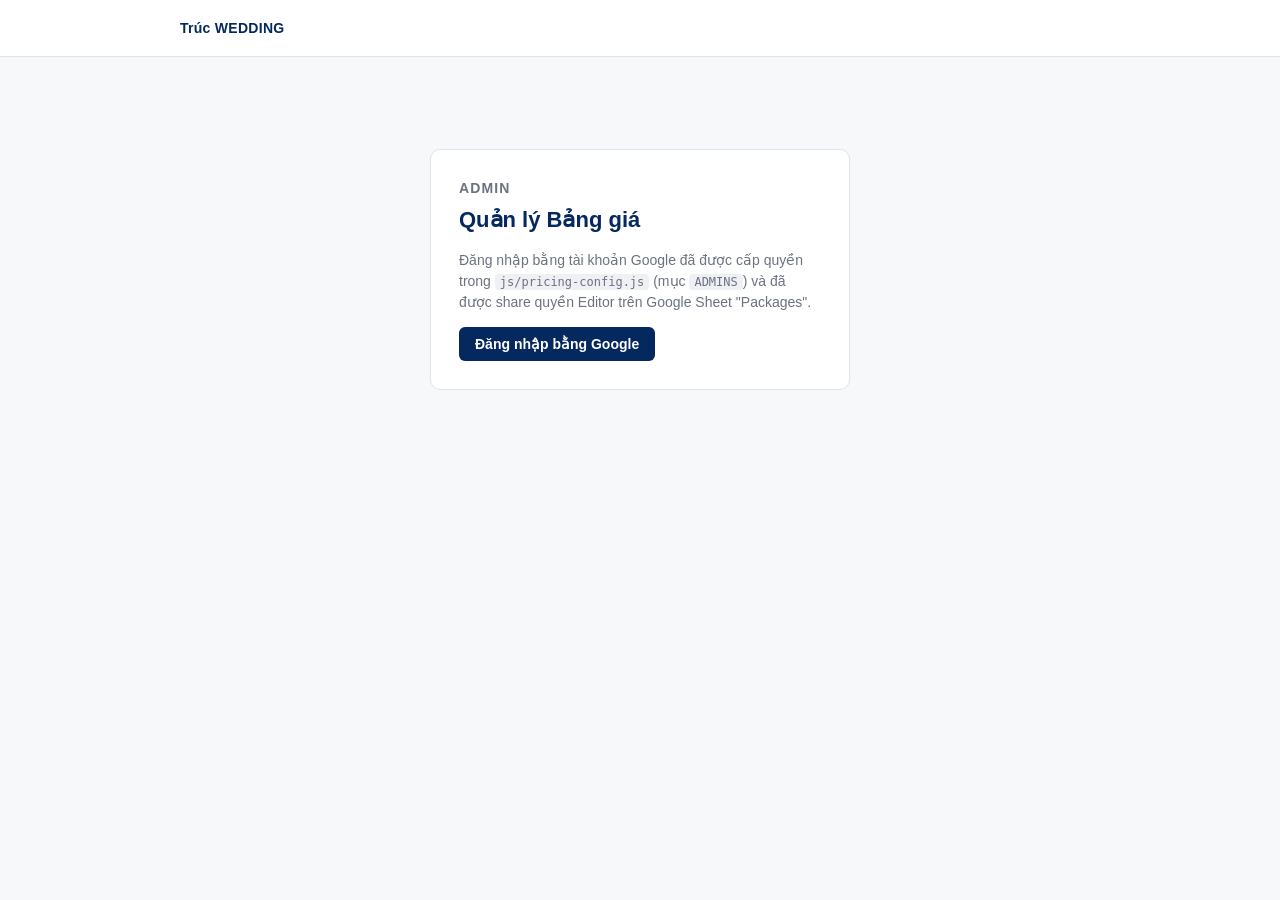
==== admin.html @ b3cc7dcc "dannv init" ====
<!doctype html>
<html lang="vi">
<head>
<meta charset="UTF-8" />
<meta name="viewport" content="width=device-width, initial-scale=1.0" />
<title>Quản trị bảng giá · Trúc Wedding</title>
<link rel="stylesheet" href="css/admin.css" />
</head>
<body>
<header class="admin-header">
  <div class="wrap nav">
    <a class="brand" href="index.html">Trúc WEDDING</a>
    <button id="logoutBtn" class="button secondary hidden" type="button">Đăng xuất</button>
  </div>
</header>

<main class="wrap admin-main">
  <div id="statusMessage" aria-live="polite"></div>

  <section id="loginBox" class="login-card">
    <p class="eyebrow">ADMIN</p>
    <h1>Quản lý Bảng giá</h1>
    <p>Đăng nhập bằng tài khoản Google đã được cấp quyền trong <code>js/pricing-config.js</code> (mục <code>ADMINS</code>) và đã được share quyền Editor trên Google Sheet "Packages".</p>
    <button id="loginBtn" class="button" type="button">Đăng nhập bằng Google</button>
  </section>

  <section id="adminPanel" class="hidden">
    <div class="admin-toolbar">
      <div>
        <p class="eyebrow">ADMIN</p>
        <h1>Quản lý Bảng giá</h1>
        <p id="userInfo"></p>
      </div>
    </div>

    <div class="admin-grid">
      <form id="packageForm" class="form-card">
        <h2 id="formTitle">Sửa gói</h2>
        <label>Gói
          <select id="packageSelect" name="package_id" required>
            <option value="goi1">Gói 1 — 1 link riêng (nhà trai hoặc nhà gái)</option>
            <option value="goi2">Gói 2 — 1 link dùng chung (dâu rể)</option>
            <option value="goi3">Gói 3 — combo 2 link riêng</option>
            <option value="govip">Gói VIP — thiết kế theo yêu cầu</option>
          </select>
        </label>
        <label>Trạng thái
          <select name="status">
            <option value="active">Hiện (active)</option>
            <option value="inactive">Ẩn (inactive)</option>
          </select>
        </label>
        <label>Nhãn hiển thị<input name="label" placeholder="Gói 1" required /></label>
        <div class="form-row">
          <label>Giá hiện tại<input name="final_price" placeholder="149.000 VNĐ" required /></label>
          <label>Giá gốc (để trống nếu không có)<input name="original_price" placeholder="299.000 VNĐ" /></label>
        </div>
        <label>Nhãn giảm giá (để trống nếu không có)<input name="discount_label" placeholder="Giảm 50% còn:" /></label>
        <label>Mô tả ngắn (cho phép &lt;br&gt;, &lt;span style=&quot;color:...&quot;&gt;)
          <textarea name="subtitle" rows="2" placeholder="1 link thiệp: Nhà trai hoặc nhà gái"></textarea>
        </label>
        <label>Danh sách tính năng (cho phép &lt;br&gt;, &lt;span style=&quot;color:...&quot;&gt;)
          <textarea name="features" rows="6" placeholder="- Ghi được tên khách mời...&lt;br&gt;- ..."></textarea>
        </label>
        <p class="form-hint">Trang chủ luôn có đúng 4 gói cố định (goi1/goi2/goi3/govip) — sửa nội dung ở đây thay vì tạo gói mới. "Ẩn" chỉ giữ nguyên giá cũ đang hiển thị trên trang, không xoá gì cả.</p>
        <div class="form-actions">
          <button id="packageSubmit" class="button" type="submit">Lưu gói</button>
          <button id="packageDelete" class="button danger" type="button">Xoá dữ liệu gói này</button>
        </div>
      </form>

      <div class="table-card">
        <div class="section-heading">
          <div><h2>Danh sách gói</h2><span id="packageCount"></span></div>
          <button id="refreshBtn" class="button secondary" type="button">Tải lại</button>
        </div>
        <div class="table-wrap">
          <table>
            <thead><tr><th>Gói</th><th>Giá gốc</th><th>Giá hiện tại</th><th>Trạng thái</th><th></th></tr></thead>
            <tbody id="packageRows"></tbody>
          </table>
        </div>
      </div>
    </div>
  </section>
</main>

<script src="https://accounts.google.com/gsi/client" defer></script>
<script src="js/pricing-config.js"></script>
<script src="js/sheetsApi.js"></script>
<script src="js/admin.js" defer></script>
</body>
</html>
---- css/admin.css ----
:root {
  --ink: rgb(5, 41, 94);
  --accent: rgb(111, 3, 3);
  --border: #dfe3ea;
  --bg: #f7f8fa;
  --text: #1f2430;
  --muted: #6b7280;
}

* { box-sizing: border-box; }

body {
  margin: 0;
  font-family: -apple-system, BlinkMacSystemFont, 'Segoe UI', Roboto, Helvetica, Arial, sans-serif;
  background: var(--bg);
  color: var(--text);
  line-height: 1.5;
}

.hidden { display: none !important; }

.wrap { max-width: 960px; margin: 0 auto; padding: 0 20px; }

.admin-header {
  background: #fff;
  border-bottom: 1px solid var(--border);
}
.admin-header .nav {
  display: flex;
  align-items: center;
  justify-content: space-between;
  height: 56px;
}
.brand {
  font-weight: 700;
  color: var(--ink);
  text-decoration: none;
  letter-spacing: 0.02em;
  font-size: 14px;
}

.admin-main { padding: 32px 20px 64px; }

.eyebrow {
  margin: 0 0 4px;
  font-size: 12px;
  font-weight: 600;
  letter-spacing: 0.08em;
  color: var(--muted);
  text-transform: uppercase;
}
h1 { margin: 0 0 8px; font-size: 22px; color: var(--ink); }
h2 { margin: 0; font-size: 16px; color: var(--ink); }

.login-card {
  max-width: 420px;
  margin: 60px auto 0;
  padding: 28px;
  background: #fff;
  border: 1px solid var(--border);
  border-radius: 10px;
  text-align: left;
}
.login-card p { color: var(--muted); font-size: 14px; }
.login-card code { background: #eef0f4; padding: 1px 5px; border-radius: 4px; font-size: 12px; }

.admin-toolbar { margin-bottom: 24px; }
#userInfo { color: var(--muted); font-size: 14px; margin: 0; }

.admin-grid {
  display: grid;
  grid-template-columns: 360px 1fr;
  gap: 20px;
  align-items: start;
}
@media (max-width: 820px) {
  .admin-grid { grid-template-columns: 1fr; }
}

.form-card, .table-card {
  background: #fff;
  border: 1px solid var(--border);
  border-radius: 10px;
  padding: 20px;
}

.form-card label {
  display: block;
  font-size: 13px;
  font-weight: 600;
  color: var(--text);
  margin-top: 14px;
}
.form-card label:first-of-type { margin-top: 14px; }
.form-card input,
.form-card select,
.form-card textarea {
  width: 100%;
  margin-top: 6px;
  padding: 8px 10px;
  border: 1px solid var(--border);
  border-radius: 6px;
  font-size: 14px;
  font-family: inherit;
  color: var(--text);
}
.form-card textarea { resize: vertical; }
.form-row {
  display: grid;
  grid-template-columns: 1fr 1fr;
  gap: 12px;
}
.form-hint {
  font-size: 12px;
  color: var(--muted);
  margin-top: 12px;
  line-height: 1.5;
}
.form-actions {
  display: flex;
  gap: 10px;
  margin-top: 18px;
}

.button {
  appearance: none;
  border: none;
  border-radius: 6px;
  padding: 9px 16px;
  font-size: 14px;
  font-weight: 600;
  cursor: pointer;
  background: var(--ink);
  color: #fff;
}
.button:hover { opacity: 0.92; }
.button:disabled { opacity: 0.5; cursor: not-allowed; }
.button.secondary {
  background: #fff;
  color: var(--ink);
  border: 1px solid var(--border);
}
.button.danger {
  background: #fff;
  color: var(--accent);
  border: 1px solid #f0c9c9;
}

.section-heading {
  display: flex;
  align-items: baseline;
  justify-content: space-between;
  margin-bottom: 14px;
}
.section-heading span { font-size: 12px; color: var(--muted); margin-left: 8px; }

.table-wrap { overflow-x: auto; }
table { width: 100%; border-collapse: collapse; font-size: 13px; }
th, td {
  text-align: left;
  padding: 10px 8px;
  border-bottom: 1px solid var(--border);
  vertical-align: top;
}
th { color: var(--muted); font-weight: 600; font-size: 12px; text-transform: uppercase; letter-spacing: 0.03em; }
td small { display: block; color: var(--muted); font-size: 11px; margin-top: 2px; }
.row-actions { text-align: right; white-space: nowrap; }

.status-pill {
  display: inline-block;
  padding: 3px 9px;
  border-radius: 999px;
  font-size: 12px;
  font-weight: 600;
  background: #eef0f4;
  color: var(--muted);
}
.status-pill.active { background: #e6f4ea; color: #1e7a3a; }
.status-pill.inactive { background: #f4e6e6; color: var(--accent); }

.notice {
  margin: 0 0 16px;
  padding: 10px 14px;
  border-radius: 8px;
  font-size: 13px;
}
.notice:empty { display: none; }
.notice.success { background: #e6f4ea; color: #1e7a3a; }
.notice.error { background: #fbeaea; color: var(--accent); }
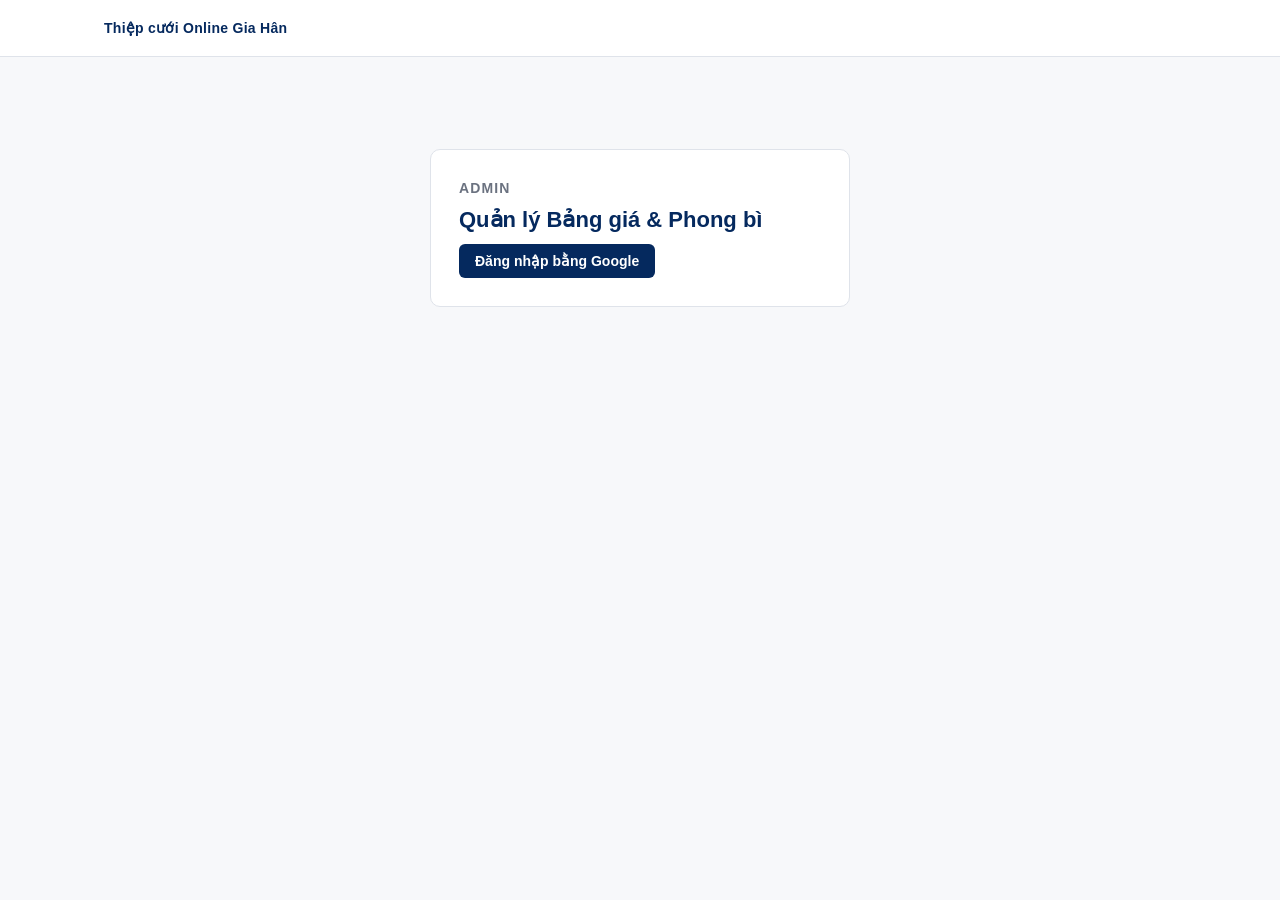
==== commit 42a43c00: "dannv" ====
--- a/admin.html
+++ b/admin.html
@@ -3,13 +3,13 @@
 <head>
 <meta charset="UTF-8" />
 <meta name="viewport" content="width=device-width, initial-scale=1.0" />
-<title>Quản trị bảng giá · Trúc Wedding</title>
+<title>Quản trị · Thiệp cưới Online Gia Hân</title>
 <link rel="stylesheet" href="css/admin.css" />
 </head>
 <body>
 <header class="admin-header">
   <div class="wrap nav">
-    <a class="brand" href="index.html">Trúc WEDDING</a>
+    <a class="brand" href="index.html">Thiệp cưới Online Gia Hân</a>
     <button id="logoutBtn" class="button secondary hidden" type="button">Đăng xuất</button>
   </div>
 </header>
@@ -19,8 +19,7 @@
 
   <section id="loginBox" class="login-card">
     <p class="eyebrow">ADMIN</p>
-    <h1>Quản lý Bảng giá</h1>
-    <p>Đăng nhập bằng tài khoản Google đã được cấp quyền trong <code>js/pricing-config.js</code> (mục <code>ADMINS</code>) và đã được share quyền Editor trên Google Sheet "Packages".</p>
+    <h1>Quản lý Bảng giá & Phong bì</h1>
     <button id="loginBtn" class="button" type="button">Đăng nhập bằng Google</button>
   </section>
 
@@ -28,12 +27,46 @@
     <div class="admin-toolbar">
       <div>
         <p class="eyebrow">ADMIN</p>
-        <h1>Quản lý Bảng giá</h1>
+        <h1>Quản lý Bảng giá & Phong bì</h1>
         <p id="userInfo"></p>
       </div>
     </div>
 
-    <div class="admin-grid">
+    <nav class="admin-tabs" aria-label="Mục quản lý">
+      <button type="button" class="button" id="pricingTab" aria-pressed="true">Bảng giá</button>
+      <button type="button" class="button secondary" id="envelopesTab" aria-pressed="false">Phong bì</button>
+      <a href="template.html" target="_blank" rel="noopener">Xem trang mẫu ↗</a>
+    </nav>
+    <div id="envelopesPanel" class="admin-grid hidden">
+      <form id="envelopeForm" class="form-card">
+        <h2 id="envelopeFormTitle">Thêm phong bì mới</h2>
+        <label>Chọn mẫu phong bì<select id="envelopeSelect" name="envelope_id"></select></label>
+        <label>Tên phong bì<input name="name" maxlength="80" required /></label>
+        <label>Link ảnh đại diện<input name="image_url" type="url" placeholder="https://…/phong-bi.jpg" aria-describedby="envelopeImageHelp" required /></label>
+        <div id="envelopeImageHelp" class="form-hint">
+          <p><strong>Cách lấy link ảnh:</strong> Truy cập <a href="https://postimages.org/" target="_blank" rel="noopener noreferrer">Postimages ↗</a> → tải ảnh lên → sao chép link ở mục <strong>“Liên kết trực tiếp”</strong> → dán vào ô trên.</p>
+          <p><strong>Kích thước gợi ý:</strong> 600 × 1200 px (ảnh dọc, tỷ lệ 1:2). Nên để nội dung phong bì gần sát mép ảnh; tránh ảnh ngang hoặc ảnh có nhiều khoảng trắng để mẫu hiển thị rõ hơn.</p>
+        </div>
+        <label>Link video<input name="video_url" type="url" placeholder="https://…" required /></label>
+        <p class="form-hint">Bấm ảnh hoặc “Xem thiệp” sẽ mở link video này trong tab mới.</p>
+        <section class="preview-card">
+          <h3>Xem trước</h3>
+          <img id="envelopePreviewImage" class="envelope-preview-image" alt="" hidden />
+          <p id="envelopeImageError" class="form-hint" hidden>Không tải được ảnh. Hãy kiểm tra URL và quyền xem công khai.</p>
+          <p id="envelopePreviewName"></p>
+          <a id="envelopePreviewLink" target="_blank" rel="noopener noreferrer" hidden>Xem thiệp ↗</a>
+        </section>
+        <p id="envelopeSaveMeta" class="save-meta" aria-live="polite"></p>
+        <div class="form-actions"><button id="envelopeSubmit" class="button" type="submit" disabled>Lưu phong bì</button></div>
+      </form>
+      <div class="table-card">
+        <div class="section-heading"><h2>Danh sách phong bì</h2><button id="envelopeRefresh" class="button secondary" type="button">Tải lại</button></div>
+        <p id="envelopeCount" class="form-hint"></p>
+        <p class="form-hint">Danh sách lấy từ tab Envelopes theo thứ tự dòng. Chọn “Thêm phong bì mới” để thêm mẫu.</p>
+        <div class="table-wrap"><table><thead><tr><th>Ảnh</th><th>Phong bì</th><th></th></tr></thead><tbody id="envelopeRows"></tbody></table></div>
+      </div>
+    </div>
+    <div id="pricingPanel" class="admin-grid">
       <form id="packageForm" class="form-card">
         <h2 id="formTitle">Sửa gói</h2>
         <label>Gói
@@ -44,28 +77,31 @@
             <option value="govip">Gói VIP — thiết kế theo yêu cầu</option>
           </select>
         </label>
-        <label>Trạng thái
-          <select name="status">
-            <option value="active">Hiện (active)</option>
-            <option value="inactive">Ẩn (inactive)</option>
-          </select>
+        <label>Nhãn hiển thị<input name="label" placeholder="Gói 1" required /></label>
+        <div id="priceRow" class="form-row">
+          <label class="price-current">Giá hiện tại<input name="final_price" placeholder="149.000 VNĐ" required /></label>
+          <label data-package-field="original_price">Giá gốc (để trống nếu không có)<input name="original_price" placeholder="299.000 VNĐ" /></label>
+        </div>
+        <label data-package-field="discount_label">Nhãn giảm giá (để trống nếu không có)<input name="discount_label" placeholder="Giảm 50% còn:" /></label>
+        <label>Mô tả ngắn
+          <textarea name="subtitle" rows="3" placeholder="Ví dụ: 1 link thiệp cho nhà trai hoặc nhà gái"></textarea>
         </label>
-        <label>Nhãn hiển thị<input name="label" placeholder="Gói 1" required /></label>
-        <div class="form-row">
-          <label>Giá hiện tại<input name="final_price" placeholder="149.000 VNĐ" required /></label>
-          <label>Giá gốc (để trống nếu không có)<input name="original_price" placeholder="299.000 VNĐ" /></label>
-        </div>
-        <label>Nhãn giảm giá (để trống nếu không có)<input name="discount_label" placeholder="Giảm 50% còn:" /></label>
-        <label>Mô tả ngắn (cho phép &lt;br&gt;, &lt;span style=&quot;color:...&quot;&gt;)
-          <textarea name="subtitle" rows="2" placeholder="1 link thiệp: Nhà trai hoặc nhà gái"></textarea>
+        <label data-package-field="features">Danh sách tính năng <span class="field-note">(mỗi dòng một ý)</span>
+          <textarea name="features" rows="8" placeholder="Ghi được tên khách mời không giới hạn&#10;Có Google Map dẫn đường&#10;Cài nhạc nền theo yêu cầu"></textarea>
         </label>
-        <label>Danh sách tính năng (cho phép &lt;br&gt;, &lt;span style=&quot;color:...&quot;&gt;)
-          <textarea name="features" rows="6" placeholder="- Ghi được tên khách mời...&lt;br&gt;- ..."></textarea>
-        </label>
-        <p class="form-hint">Trang chủ luôn có đúng 4 gói cố định (goi1/goi2/goi3/govip) — sửa nội dung ở đây thay vì tạo gói mới. "Ẩn" chỉ giữ nguyên giá cũ đang hiển thị trên trang, không xoá gì cả.</p>
+        <p id="packageHelp" class="package-help"></p>
+        <p class="form-hint">Không cần nhập mã HTML. Hệ thống tự xuống dòng theo nội dung bạn nhập và chỉ hiện các trường có tác dụng với gói đang chọn.</p>
+        <section class="preview-card" aria-labelledby="previewTitle">
+          <div class="preview-heading"><h3 id="previewTitle">Xem trước</h3><span id="previewPackage"></span></div>
+          <p id="previewOriginal" class="preview-original"></p>
+          <p id="previewFinal" class="preview-final"></p>
+          <p id="previewDiscount" class="preview-discount"></p>
+          <p id="previewSubtitle" class="preview-subtitle"></p>
+          <ul id="previewFeatures" class="preview-features"></ul>
+        </section>
+        <p id="saveMeta" class="save-meta" aria-live="polite"></p>
         <div class="form-actions">
           <button id="packageSubmit" class="button" type="submit">Lưu gói</button>
-          <button id="packageDelete" class="button danger" type="button">Xoá dữ liệu gói này</button>
         </div>
       </form>
 
@@ -76,7 +112,7 @@
         </div>
         <div class="table-wrap">
           <table>
-            <thead><tr><th>Gói</th><th>Giá gốc</th><th>Giá hiện tại</th><th>Trạng thái</th><th></th></tr></thead>
+            <thead><tr><th>Gói</th><th>Giá gốc</th><th>Giá hiện tại</th><th></th></tr></thead>
             <tbody id="packageRows"></tbody>
           </table>
         </div>
@@ -88,6 +124,8 @@
 <script src="https://accounts.google.com/gsi/client" defer></script>
 <script src="js/pricing-config.js"></script>
 <script src="js/sheetsApi.js"></script>
+<script src="js/envelopes-config.js"></script>
 <script src="js/admin.js" defer></script>
+<script src="js/admin-envelopes.js" defer></script>
 </body>
 </html>
--- a/css/admin.css
+++ b/css/admin.css
@@ -19,7 +19,7 @@
 
 .hidden { display: none !important; }
 
-.wrap { max-width: 960px; margin: 0 auto; padding: 0 20px; }
+.wrap { max-width: 1120px; margin: 0 auto; padding: 0 24px; }
 
 .admin-header {
   background: #fff;
@@ -69,8 +69,8 @@
 
 .admin-grid {
   display: grid;
-  grid-template-columns: 360px 1fr;
-  gap: 20px;
+  grid-template-columns: minmax(400px, 460px) minmax(0, 1fr);
+  gap: 24px;
   align-items: start;
 }
 @media (max-width: 820px) {
@@ -91,6 +91,7 @@
   color: var(--text);
   margin-top: 14px;
 }
+.field-note { color: var(--muted); font-size: 12px; font-weight: 400; }
 .form-card label:first-of-type { margin-top: 14px; }
 .form-card input,
 .form-card select,
@@ -110,12 +111,41 @@
   grid-template-columns: 1fr 1fr;
   gap: 12px;
 }
+.form-row.single-field { grid-template-columns: 1fr; }
+.price-current input { border-color: rgba(5, 41, 94, .45); background: #f8fbff; font-weight: 700; color: var(--ink); }
 .form-hint {
   font-size: 12px;
   color: var(--muted);
   margin-top: 12px;
   line-height: 1.5;
 }
+.package-help {
+  margin: 14px 0 0;
+  padding: 9px 11px;
+  border-left: 3px solid var(--ink);
+  border-radius: 4px;
+  background: #f4f8fd;
+  color: var(--ink);
+  font-size: 12px;
+  line-height: 1.5;
+}
+.preview-card {
+  margin-top: 18px;
+  padding: 16px;
+  border: 1px solid #d7e1ef;
+  border-radius: 8px;
+  background: linear-gradient(135deg, #fbfdff, #f4f8fd);
+}
+.preview-heading { display: flex; align-items: baseline; justify-content: space-between; gap: 12px; }
+.preview-heading h3 { margin: 0; color: var(--ink); font-size: 14px; }
+.preview-heading span { color: var(--muted); font-size: 12px; }
+.preview-original { margin: 14px 0 2px; color: var(--muted); font-size: 13px; text-decoration: line-through; }
+.preview-final { margin: 0; color: var(--accent); font-size: 20px; font-weight: 700; line-height: 1.35; }
+.preview-discount { margin: 5px 0 0; color: var(--ink); font-size: 13px; font-weight: 600; }
+.preview-subtitle { margin: 12px 0 0; color: var(--ink); font-size: 13px; line-height: 1.5; white-space: pre-line; }
+.preview-features { margin: 10px 0 0; padding-left: 18px; color: var(--text); font-size: 12px; line-height: 1.55; }
+.preview-features li + li { margin-top: 3px; }
+.save-meta { min-height: 18px; margin: 9px 0 0; color: #1e7a3a; font-size: 12px; }
 .form-actions {
   display: flex;
   gap: 10px;
@@ -140,12 +170,6 @@
   color: var(--ink);
   border: 1px solid var(--border);
 }
-.button.danger {
-  background: #fff;
-  color: var(--accent);
-  border: 1px solid #f0c9c9;
-}
-
 .section-heading {
   display: flex;
   align-items: baseline;
@@ -166,18 +190,6 @@
 td small { display: block; color: var(--muted); font-size: 11px; margin-top: 2px; }
 .row-actions { text-align: right; white-space: nowrap; }
 
-.status-pill {
-  display: inline-block;
-  padding: 3px 9px;
-  border-radius: 999px;
-  font-size: 12px;
-  font-weight: 600;
-  background: #eef0f4;
-  color: var(--muted);
-}
-.status-pill.active { background: #e6f4ea; color: #1e7a3a; }
-.status-pill.inactive { background: #f4e6e6; color: var(--accent); }
-
 .notice {
   margin: 0 0 16px;
   padding: 10px 14px;
@@ -187,3 +199,11 @@
 .notice:empty { display: none; }
 .notice.success { background: #e6f4ea; color: #1e7a3a; }
 .notice.error { background: #fbeaea; color: var(--accent); }
+
+.admin-tabs { display: flex; flex-wrap: wrap; align-items: center; gap: 12px; margin-bottom: 24px; }
+.admin-tabs a { color: var(--ink); font-size: 14px; }
+.envelope-preview-image { display: block; width: 100%; height: 240px; object-fit: contain; }
+.envelope-preview-image[hidden] { display: none; }
+.envelope-thumbnail { width: 56px; height: 76px; object-fit: contain; }
+#envelopeRows td { overflow-wrap: anywhere; }
+#envelopePreviewName { overflow-wrap: anywhere; }
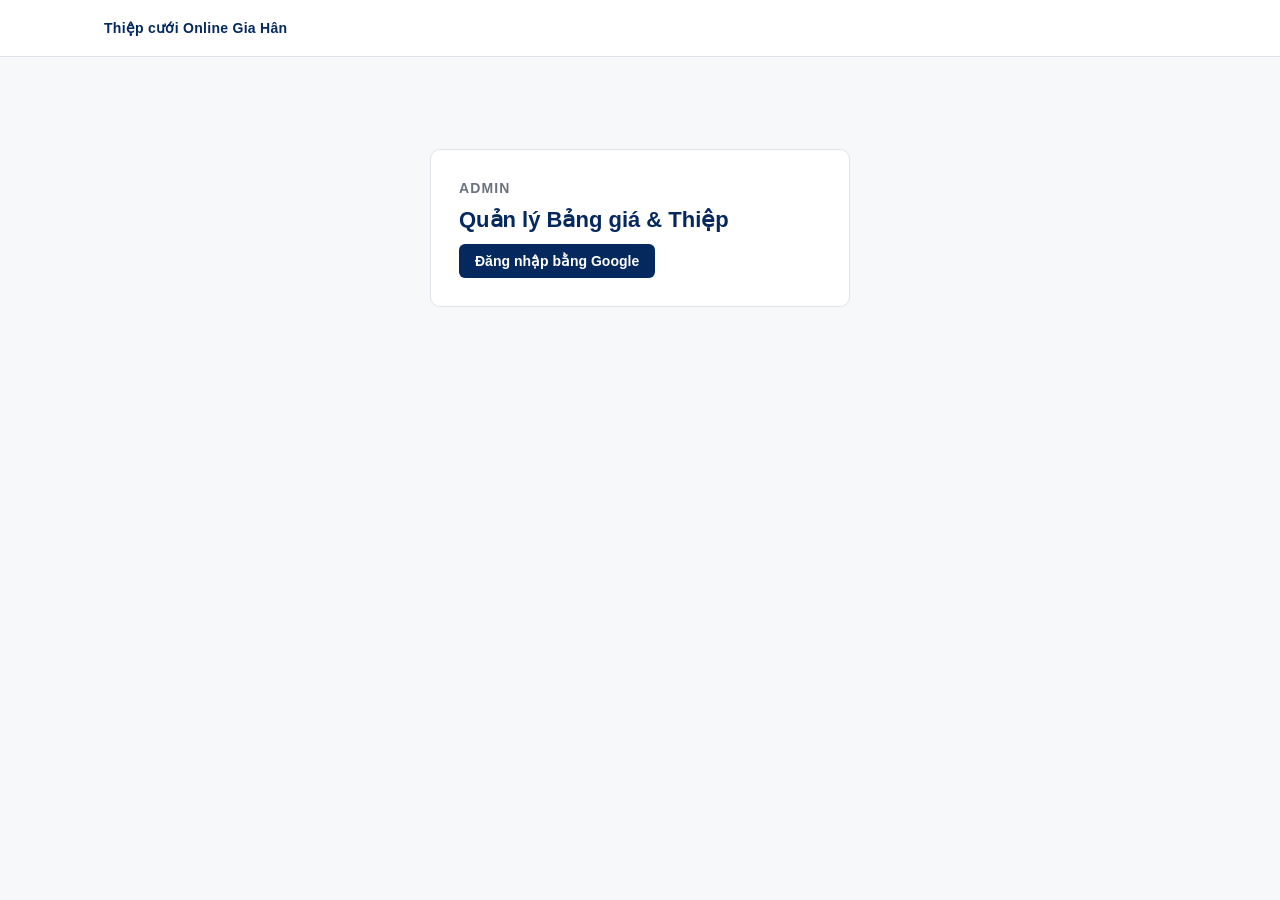
==== commit 7d94cd51: "dannv" ====
--- a/admin.html
+++ b/admin.html
@@ -19,7 +19,7 @@
 
   <section id="loginBox" class="login-card">
     <p class="eyebrow">ADMIN</p>
-    <h1>Quản lý Bảng giá & Phong bì</h1>
+    <h1>Quản lý Bảng giá & Thiệp</h1>
     <button id="loginBtn" class="button" type="button">Đăng nhập bằng Google</button>
   </section>
 
@@ -27,28 +27,30 @@
     <div class="admin-toolbar">
       <div>
         <p class="eyebrow">ADMIN</p>
-        <h1>Quản lý Bảng giá & Phong bì</h1>
+        <h1>Quản lý Bảng giá & Thiệp</h1>
         <p id="userInfo"></p>
       </div>
     </div>
 
     <nav class="admin-tabs" aria-label="Mục quản lý">
       <button type="button" class="button" id="pricingTab" aria-pressed="true">Bảng giá</button>
-      <button type="button" class="button secondary" id="envelopesTab" aria-pressed="false">Phong bì</button>
+      <button type="button" class="button secondary" id="envelopesTab" aria-pressed="false">Quản lý thiệp</button>
       <a href="template.html" target="_blank" rel="noopener">Xem trang mẫu ↗</a>
     </nav>
     <div id="envelopesPanel" class="admin-grid hidden">
       <form id="envelopeForm" class="form-card">
-        <h2 id="envelopeFormTitle">Thêm phong bì mới</h2>
-        <label>Chọn mẫu phong bì<select id="envelopeSelect" name="envelope_id"></select></label>
-        <label>Tên phong bì<input name="name" maxlength="80" required /></label>
+        <h2 id="envelopeFormTitle">Thêm thiệp mới</h2>
+        <label>Chọn mẫu thiệp<select id="envelopeSelect" name="envelope_id"></select></label>
+        <label>Tên thiệp<input name="name" maxlength="80" required /></label>
         <label>Link ảnh đại diện<input name="image_url" type="url" placeholder="https://…/phong-bi.jpg" aria-describedby="envelopeImageHelp" required /></label>
         <div id="envelopeImageHelp" class="form-hint">
           <p><strong>Cách lấy link ảnh:</strong> Truy cập <a href="https://postimages.org/" target="_blank" rel="noopener noreferrer">Postimages ↗</a> → tải ảnh lên → sao chép link ở mục <strong>“Liên kết trực tiếp”</strong> → dán vào ô trên.</p>
-          <p><strong>Kích thước gợi ý:</strong> 600 × 1200 px (ảnh dọc, tỷ lệ 1:2). Nên để nội dung phong bì gần sát mép ảnh; tránh ảnh ngang hoặc ảnh có nhiều khoảng trắng để mẫu hiển thị rõ hơn.</p>
+          <p><strong>Kích thước gợi ý:</strong> 600 × 1200 px (ảnh dọc, tỷ lệ 1:2). Nên để nội dung thiệp gần sát mép ảnh; tránh ảnh ngang hoặc ảnh có nhiều khoảng trắng để mẫu hiển thị rõ hơn.</p>
         </div>
         <label>Link video<input name="video_url" type="url" placeholder="https://…" required /></label>
         <p class="form-hint">Bấm ảnh hoặc “Xem thiệp” sẽ mở link video này trong tab mới.</p>
+        <label>Trạng thái<select name="status"><option value="active">Hiện thiệp</option><option value="inactive">Ẩn thiệp</option></select></label>
+        <p class="form-hint">Thiệp ẩn vẫn có trong admin nhưng không hiển thị trên trang mẫu.</p>
         <section class="preview-card">
           <h3>Xem trước</h3>
           <img id="envelopePreviewImage" class="envelope-preview-image" alt="" hidden />
@@ -57,13 +59,15 @@
           <a id="envelopePreviewLink" target="_blank" rel="noopener noreferrer" hidden>Xem thiệp ↗</a>
         </section>
         <p id="envelopeSaveMeta" class="save-meta" aria-live="polite"></p>
-        <div class="form-actions"><button id="envelopeSubmit" class="button" type="submit" disabled>Lưu phong bì</button></div>
+        <div class="form-actions"><button id="envelopeSubmit" class="button" type="submit" disabled>Lưu thiệp</button></div>
       </form>
       <div class="table-card">
-        <div class="section-heading"><h2>Danh sách phong bì</h2><button id="envelopeRefresh" class="button secondary" type="button">Tải lại</button></div>
+        <div class="section-heading"><h2>Danh sách thiệp</h2><button id="envelopeRefresh" class="button secondary" type="button">Tải lại</button></div>
         <p id="envelopeCount" class="form-hint"></p>
-        <p class="form-hint">Danh sách lấy từ tab Envelopes theo thứ tự dòng. Chọn “Thêm phong bì mới” để thêm mẫu.</p>
-        <div class="table-wrap"><table><thead><tr><th>Ảnh</th><th>Phong bì</th><th></th></tr></thead><tbody id="envelopeRows"></tbody></table></div>
+        <button id="envelopeAddSamples" class="button secondary" type="button" disabled>Thêm 15 thiệp mẫu</button>
+        <p class="form-hint">Thêm 15 mẫu có sẵn tên và ảnh. Bạn cần cài link video cho từng mẫu. Các mẫu đã thêm sẽ không bị thêm trùng.</p>
+        <p class="form-hint">Danh sách lấy từ tab Envelopes theo thứ tự dòng. Chọn “Thêm thiệp mới” để thêm mẫu.</p>
+        <div class="table-wrap"><table><thead><tr><th>Ảnh</th><th>Thiệp</th><th></th></tr></thead><tbody id="envelopeRows"></tbody></table></div>
       </div>
     </div>
     <div id="pricingPanel" class="admin-grid">
@@ -124,8 +128,8 @@
 <script src="https://accounts.google.com/gsi/client" defer></script>
 <script src="js/pricing-config.js"></script>
 <script src="js/sheetsApi.js"></script>
-<script src="js/envelopes-config.js"></script>
+<script src="js/envelopes-config.js?v=20260914-status"></script>
 <script src="js/admin.js" defer></script>
-<script src="js/admin-envelopes.js" defer></script>
+<script src="js/admin-envelopes.js?v=20260914-status" defer></script>
 </body>
 </html>
